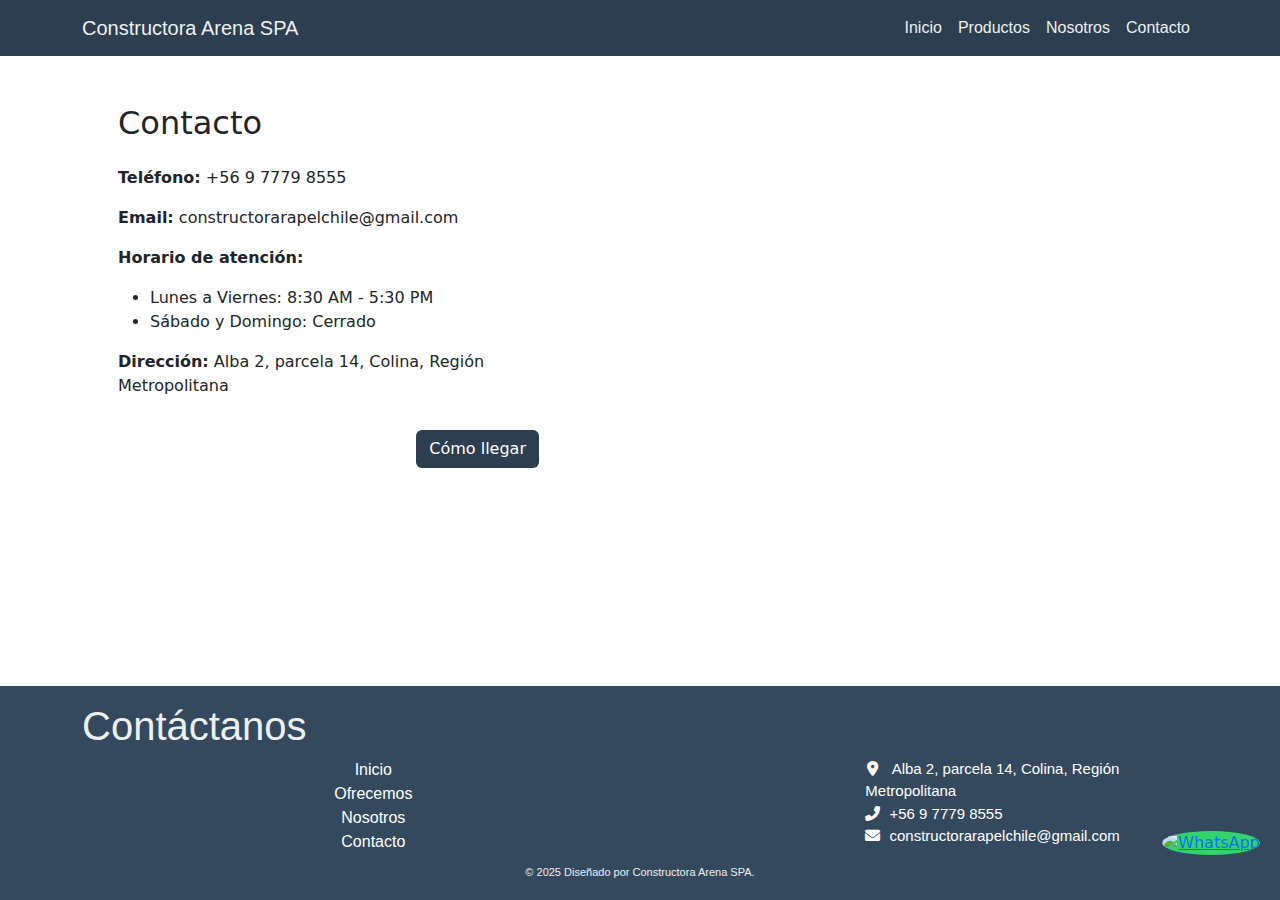
==== contacto.html @ 5fd33afd "a" ====
<!DOCTYPE html>
<html lang="en">

<head>
    <meta charset="UTF-8">
    <meta name="viewport" content="width=device-width, initial-scale=1.0">
    <title>Contacto - Constructora Arena SPA</title>
    <link rel="stylesheet" href="css/contacto.css">
    <link rel="stylesheet" href="css/paginas.css">
    <link href="https://cdn.jsdelivr.net/npm/bootstrap@5.3.0-alpha1/dist/css/bootstrap.min.css" rel="stylesheet">
    <script src="https://cdn.jsdelivr.net/npm/bootstrap@5.3.2/dist/js/bootstrap.bundle.min.js"></script>
    <script src="https://cdn.jsdelivr.net/npm/bootstrap@5.3.0-alpha1/dist/js/bootstrap.bundle.min.js"></script>
    <link href="https://cdnjs.cloudflare.com/ajax/libs/font-awesome/6.0.0-beta3/css/all.min.css" rel="stylesheet" />
</head>

<body>
    <header>
        <nav class="navbar navbar-expand-lg">
            <div class="container">
                <a class="navbar-brand" style="color: #ECF0F1;" href="index.html">Constructora Arena SPA</a>
                <button class="navbar-toggler" type="button" data-bs-toggle="collapse" data-bs-target="#navbarNav"
                    aria-controls="navbarNav" aria-expanded="false" aria-label="Toggle navigation">
                    <span class="navbar-toggler-icon"></span>
                </button>
                <div class="collapse navbar-collapse" id="navbarNav">
                    <ul class="navbar-nav ms-auto">
                        <li class="nav-item">
                            <a class="nav-link" style="color: #ECF0F1;" aria-current="page" href="index.html">Inicio</a>
                        </li>
                        <li class="nav-item">
                            <a class="nav-link" style="color: #ECF0F1;" href="productos.html">Productos</a>
                        </li>
                        <li class="nav-item">
                            <a class="nav-link" style="color: #ECF0F1;" href="nosotros.html">Nosotros</a>
                        </li>
                        <li class="nav-item">
                            <a class="nav-link" style="color: #ECF0F1;" href="contacto.html">Contacto</a>
                        </li>
                    </ul>
                </div>
            </div>
        </nav>
    </header>
    
    <div class="container p-5">
        <div class="row">
            <div class="col-md-5 col-12">
                <div>
                    <h2 class="mb-4">Contacto</h2>
                    <p><strong>Teléfono:</strong> +56 9 7779 8555</p>
                    <p><strong>Email:</strong> constructorarapelchile@gmail.com </p>
                    <p><strong>Horario de atención:</strong></p>
                    <ul>
                        <li>Lunes a Viernes: 8:30 AM - 5:30 PM</li>
                        <li>Sábado y Domingo: Cerrado</li>
                    </ul>
                    <div>
                        <p><strong>Dirección:</strong> Alba 2, parcela 14, Colina, Región Metropolitana</p>
                        <div class="text-end"><a
                                href="https://www.google.com/maps/dir/?api=1&destination=-33.2947533,-70.677269"
                                target="_blank" class="btn mt-3 text-white" style="background-color: #2C3E50;">
                                Cómo llegar
                            </a></div>
                    </div>
                </div>
            </div>

            <div class="col-md-7 col-12">
                <div id="map"></div>
            </div>
        </div>
    </div>

    <div class="whatsapp-button">
        <a href="https://wa.me/+56977798555" target="_blank" title="Chat con nosotros en WhatsApp">
            <img src="https://inewzak.github.io/ConstructoraArenaSPA/img/whatsapp.png" alt="WhatsApp"
                class="whatsapp-icon">
        </a>
    </div>

    <footer class="pt-3 pb-1">
        <div class="container-fluid">
            <div class="container">
                <h1>Contáctanos</h1>
            </div>
            <div class="row" style="justify-content: center;">
                <div class="col-md-5 col-12" style="text-align: center;">
                    <div>
                        <a href="index.html" class="color" style="text-decoration: none;">Inicio</a>
                    </div>
                    <div>
                        <a href="ofrecemos.html" class="color" style="text-decoration: none;">Ofrecemos</a>
                    </div>
                    <div>
                        <a href="nosotros.html" class="color" style="text-decoration: none;">Nosotros</a>
                    </div>
                    <div>
                        <a href="contacto.html" class="color" style="text-decoration: none;">Contacto</a>
                    </div>
                </div>
                <div class="col-md-2 col-12">
                </div>
                <div class="col-md-3 col-12">
                    <ul class="list-unstyled" style="font-size: 15px;">
                        <li>
                            <a href="https://maps.app.goo.gl/i2DkwwE69YTUJibTA" target="_blank" class="text-white"
                                style="text-decoration: none;">
                                <i class="fas fa-map-marker-alt" style="margin-right: 10px; margin-left: 2px;"></i>
                                Alba 2, parcela 14, Colina, Región Metropolitana
                            </a>
                        </li>
                        <li>
                            <a href="tel:+56977798555" class="text-white" style="text-decoration: none;">
                                <i class="fas fa-phone-alt" style="margin-right: 5px;"></i>
                                +56 9 7779 8555
                            </a>
                        </li>
                        <li>
                            <a href="mailto:constructorarapelchile@gmail.com" class="text-white"
                                style="text-decoration: none;">
                                <i class="fas fa-envelope" style="margin-right: 5px;"></i>
                                constructorarapelchile@gmail.com
                            </a>
                        </li>
                    </ul>
                </div>
            </div>
        </div>

        <div class="text-center" style="font-size: 11px;">
            <p>
                &copy; 2025 Diseñado por Constructora Arena SPA.
            </p>
        </div>
    </footer>

    <script async defer
        src="https://maps.googleapis.com/maps/api/js?key=AIzaSyDGBCN22sVVNXHF7bHfWYhNEEkiHYkF6pU&callback=initMap">
        </script>

    <script>
        function initMap() {
            const location = { lat: -33.2947533, lng: -70.677269 };
            const map = new google.maps.Map(document.getElementById("map"), {
                zoom: 14,
                center: location,
            });
            const marker = new google.maps.Marker({
                position: location,
                map: map,
                title: "Constructora Corralones SPA",
            });
        }
    </script>

</body>

</html>
---- css/contacto.css ----
div#map {
    height: 100%;
    width: 100%;
}
---- css/paginas.css ----
html, body {
    height: 100%;
    margin: 0;
}

body {
    font-family: 'Arial', sans-serif;
    background-color: #181818;
    color: #ECF0F1;
    margin: 0;
    padding: 0;
    height: 100%;
    display: flex;
    flex-direction: column;
}

header {
    background-color: #2C3E50 ;
    color: #ECF0F1;
    font-family: Arial, sans-serif;
    text-align: end;
    position: relative;
    z-index: 1;
}

footer {
    background-color: #34495E;
    font-family: Arial, sans-serif;
    color: #ECF0F1;
    margin-top: auto;
    padding: 10px 0;
}


.color {
    color: #FFFFFF;
}

.bordes {
    width: 100%;
    max-width: 1600px;
    margin: 0 auto;
    padding: 0 30px;
}

.full_center {
    align-content: center
}

.navbar-nav .nav-link {
    color: white;
}

.navbar-nav .nav-link:hover {
    color: white;
}

.whatsapp-button {
    position: fixed;
    bottom: 5%;
    right: 20px;
    z-index: 1000;
}

.whatsapp-icon {
    width: 60px;
    height: 60px;
    border-radius: 50% 50% 50% 50%;
    background-color: #32d36d;
    transition: transform 0.3s ease;
}

.whatsapp-icon:hover {
    transform: scale(1.1);
}

.blurred-background {
    position: relative;
    width: 100%;
    height: auto;
    background-color: #ffffff3f;
    backdrop-filter: blur(10px);
    display: flex;
    justify-content: center;
    align-items: center;
    color: white;
    text-align: center;
}

.blurred-background2 {
    background-color: #ffffff3f;
    backdrop-filter: blur(2px);
    color: white;
}
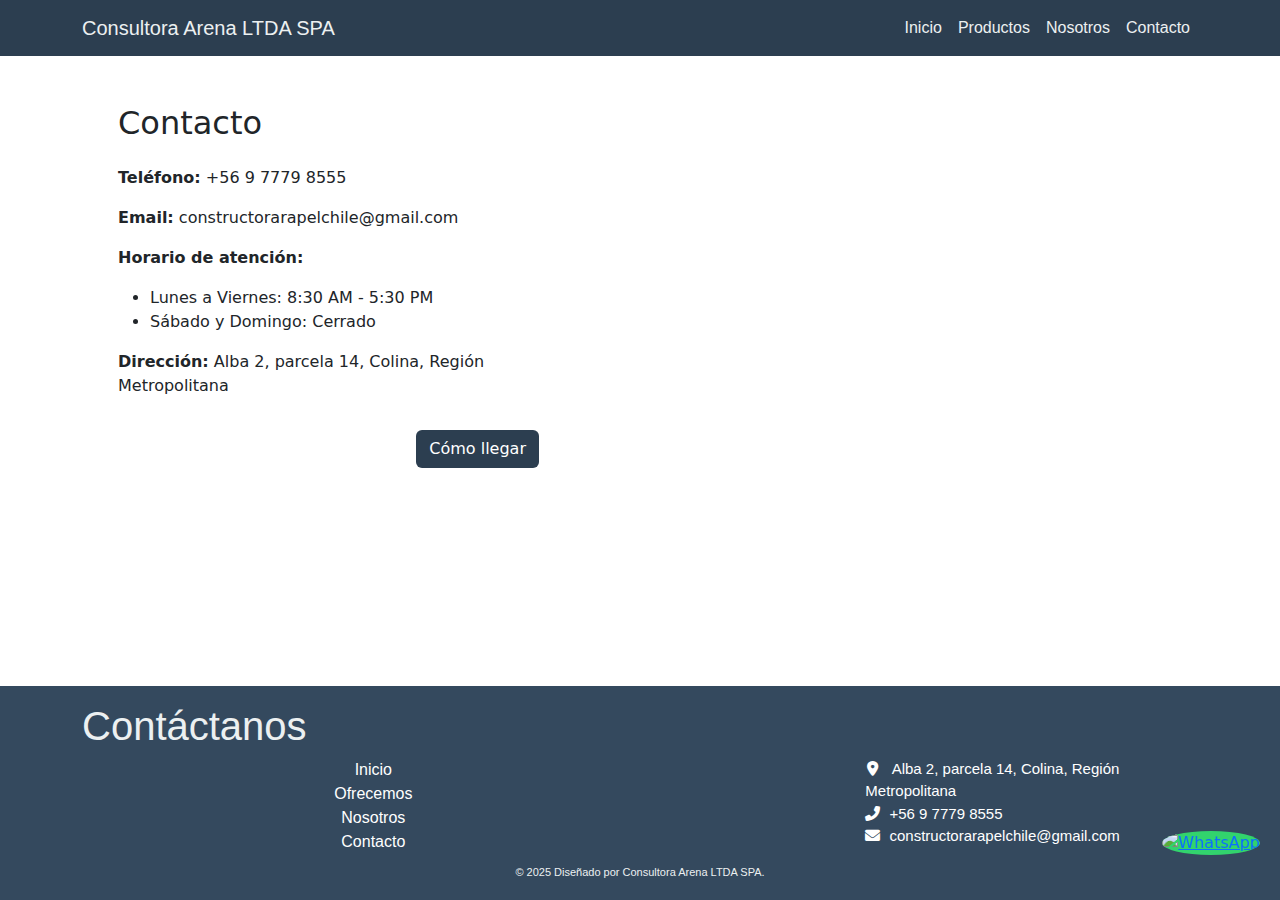
==== commit f4859240: "a" ====
--- a/contacto.html
+++ b/contacto.html
@@ -4,7 +4,7 @@
 <head>
     <meta charset="UTF-8">
     <meta name="viewport" content="width=device-width, initial-scale=1.0">
-    <title>Contacto - Constructora Arena SPA</title>
+    <title>Contacto - Consultora Arena LTDA SPA</title>
     <link rel="stylesheet" href="css/contacto.css">
     <link rel="stylesheet" href="css/paginas.css">
     <link href="https://cdn.jsdelivr.net/npm/bootstrap@5.3.0-alpha1/dist/css/bootstrap.min.css" rel="stylesheet">
@@ -17,7 +17,7 @@
     <header>
         <nav class="navbar navbar-expand-lg">
             <div class="container">
-                <a class="navbar-brand" style="color: #ECF0F1;" href="index.html">Constructora Arena SPA</a>
+                <a class="navbar-brand" style="color: #ECF0F1;" href="index.html">Consultora Arena LTDA SPA</a>
                 <button class="navbar-toggler" type="button" data-bs-toggle="collapse" data-bs-target="#navbarNav"
                     aria-controls="navbarNav" aria-expanded="false" aria-label="Toggle navigation">
                     <span class="navbar-toggler-icon"></span>
@@ -73,7 +73,7 @@
 
     <div class="whatsapp-button">
         <a href="https://wa.me/+56977798555" target="_blank" title="Chat con nosotros en WhatsApp">
-            <img src="https://inewzak.github.io/ConstructoraArenaSPA/img/whatsapp.png" alt="WhatsApp"
+            <img src="https://inewzak.github.io/ConsultoraArenaLtdaSPA/img/whatsapp.png" alt="WhatsApp"
                 class="whatsapp-icon">
         </a>
     </div>
@@ -129,7 +129,7 @@
 
         <div class="text-center" style="font-size: 11px;">
             <p>
-                &copy; 2025 Diseñado por Constructora Arena SPA.
+                &copy; 2025 Diseñado por Consultora Arena LTDA SPA.
             </p>
         </div>
     </footer>
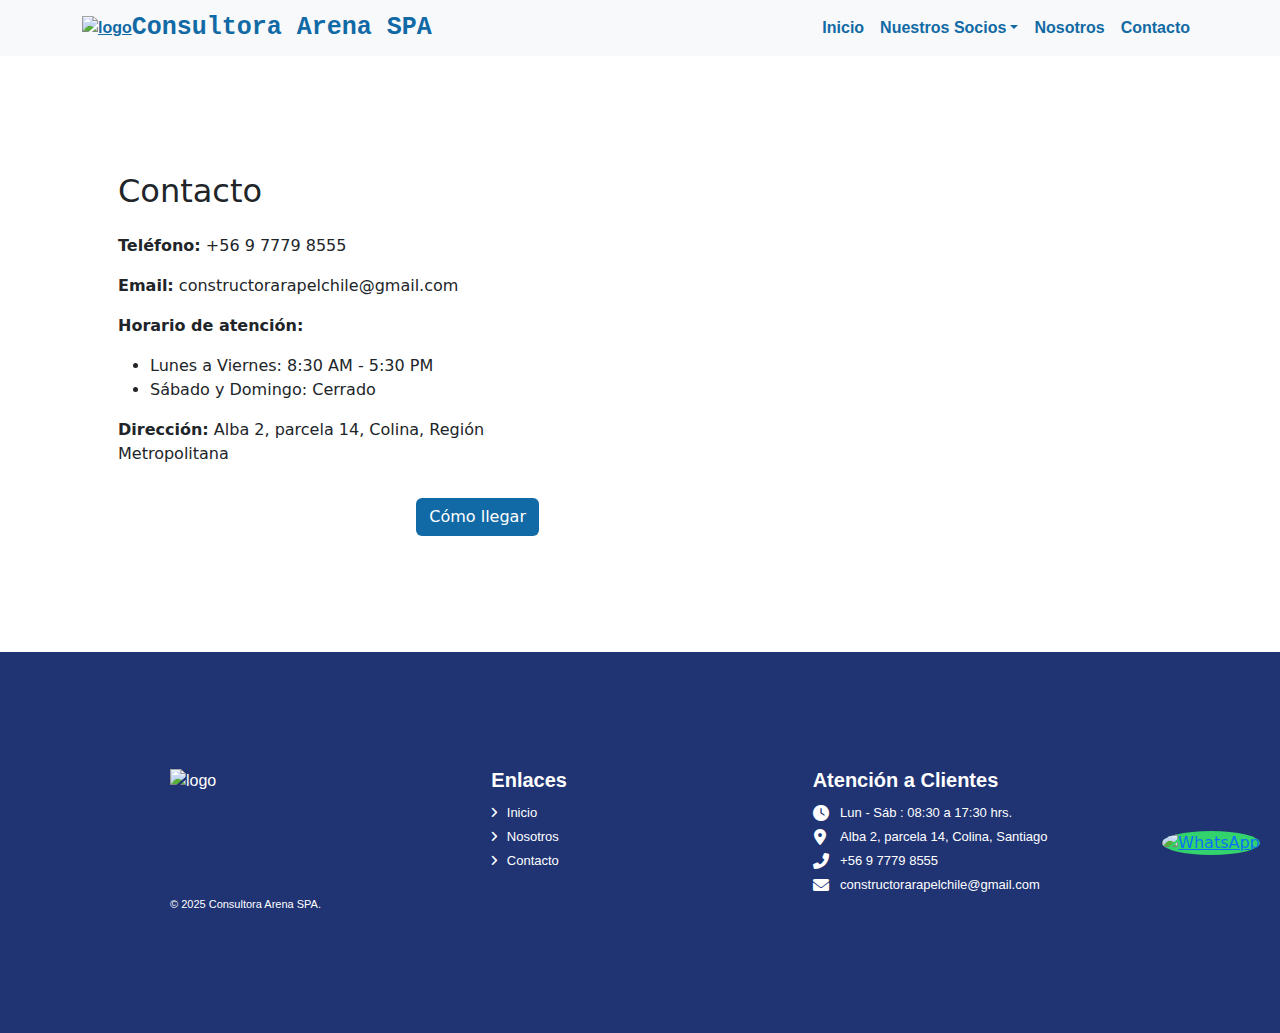
==== commit fde9cdbd: "a" ====
--- a/contacto.html
+++ b/contacto.html
@@ -4,47 +4,77 @@
 <head>
     <meta charset="UTF-8">
     <meta name="viewport" content="width=device-width, initial-scale=1.0">
-    <title>Contacto - Consultora Arena LTDA SPA</title>
+    <title>Contacto - Consultora Arena SPA</title>
     <link rel="stylesheet" href="css/contacto.css">
     <link rel="stylesheet" href="css/paginas.css">
     <link href="https://cdn.jsdelivr.net/npm/bootstrap@5.3.0-alpha1/dist/css/bootstrap.min.css" rel="stylesheet">
     <script src="https://cdn.jsdelivr.net/npm/bootstrap@5.3.2/dist/js/bootstrap.bundle.min.js"></script>
     <script src="https://cdn.jsdelivr.net/npm/bootstrap@5.3.0-alpha1/dist/js/bootstrap.bundle.min.js"></script>
     <link href="https://cdnjs.cloudflare.com/ajax/libs/font-awesome/6.0.0-beta3/css/all.min.css" rel="stylesheet" />
+    <script src="https://cdn.jsdelivr.net/npm/bootstrap@5.3.0/dist/js/bootstrap.bundle.min.js"></script>
 </head>
 
 <body>
     <header>
-        <nav class="navbar navbar-expand-lg">
+        <nav class="navbar navbar-expand-lg bg-body-tertiary">
             <div class="container">
-                <a class="navbar-brand" style="color: #ECF0F1;" href="index.html">Consultora Arena LTDA SPA</a>
+                <a href="index.html"><img
+                        src="https://inewzak.github.io/ImportadoraSanVicenteSPA/img/logo_inmobiliaria.png" alt="logo"
+                        class="logo"></a>
+                        <a href="index.html" class="nombre_empresa">Consultora Arena SPA</a>
                 <button class="navbar-toggler" type="button" data-bs-toggle="collapse" data-bs-target="#navbarNav"
                     aria-controls="navbarNav" aria-expanded="false" aria-label="Toggle navigation">
                     <span class="navbar-toggler-icon"></span>
                 </button>
                 <div class="collapse navbar-collapse" id="navbarNav">
-                    <ul class="navbar-nav ms-auto">
+                    <ul class="navbar-nav ms-auto mb-2 mb-lg-0">
                         <li class="nav-item">
-                            <a class="nav-link" style="color: #ECF0F1;" aria-current="page" href="index.html">Inicio</a>
+                            <a class="nav-link" aria-current="page" href="index.html">Inicio</a>
+                        </li>
+                        <li class="nav-item dropdown">
+                            <a class="nav-link dropdown-toggle" data-bs-toggle="dropdown" href="#">Nuestros Socios</a>
+                            <ul class="dropdown-menu">
+                                <h6>Constructoras</h6>
+                                <li><a class="dropdown-item"
+                                        href="https://inewzak.github.io/ConstructoraArenaLtdaLimitada/">
+                                        Arena LTDA Limitada</a></li>
+                                <li><a class="dropdown-item"
+                                        href="https://inewzak.github.io/ConstructoraCorralonesSPA/">
+                                        Corralones SPA</a></li>
+                                <li><a class="dropdown-item" href="https://inewzak.github.io/ConstructoraLasBrisasSPA/">
+                                        Las
+                                        Brisas SPA</a></li>
+                                <li><a class="dropdown-item" href="https://inewzak.github.io/ConstructoraPttSPA/"> PTT
+                                        SPA</a>
+                                </li>
+                                <li><a class="dropdown-item" href="https://inewzak.github.io/ConstructoraRapelSPA/">
+                                        Rapel
+                                        SPA</a>
+                                    </li>
+                                <li>
+                                    <hr class="dropdown-divider">
+                                </li>
+                                <h6>Importadora</h6>
+                                <li><a class="dropdown-item" href="https://inewzak.github.io/ImportadoraSanVicenteSPA/">San Vicente SPA</a>
+                                </li>
+                            </ul>
                         </li>
                         <li class="nav-item">
-                            <a class="nav-link" style="color: #ECF0F1;" href="productos.html">Productos</a>
+                            <a class="nav-link" href="nosotros.html">Nosotros</a>
                         </li>
                         <li class="nav-item">
-                            <a class="nav-link" style="color: #ECF0F1;" href="nosotros.html">Nosotros</a>
-                        </li>
-                        <li class="nav-item">
-                            <a class="nav-link" style="color: #ECF0F1;" href="contacto.html">Contacto</a>
+                            <a class="nav-link" href="contacto.html">Contacto</a>
                         </li>
                     </ul>
                 </div>
             </div>
         </nav>
     </header>
-    
+
+
     <div class="container p-5">
         <div class="row">
-            <div class="col-md-5 col-12">
+            <div class="col-md-5 col-12" style="align-content: center;">
                 <div>
                     <h2 class="mb-4">Contacto</h2>
                     <p><strong>Teléfono:</strong> +56 9 7779 8555</p>
@@ -58,7 +88,7 @@
                         <p><strong>Dirección:</strong> Alba 2, parcela 14, Colina, Región Metropolitana</p>
                         <div class="text-end"><a
                                 href="https://www.google.com/maps/dir/?api=1&destination=-33.2947533,-70.677269"
-                                target="_blank" class="btn mt-3 text-white" style="background-color: #2C3E50;">
+                                target="_blank" class="btn mt-3 text-white" style="background-color: #116aa5;">
                                 Cómo llegar
                             </a></div>
                     </div>
@@ -73,64 +103,68 @@
 
     <div class="whatsapp-button">
         <a href="https://wa.me/+56977798555" target="_blank" title="Chat con nosotros en WhatsApp">
-            <img src="https://inewzak.github.io/ConsultoraArenaLtdaSPA/img/whatsapp.png" alt="WhatsApp"
+            <img src="https://inewzak.github.io/ConstructoraPttSPA/img/whatsapp.png" alt="WhatsApp"
                 class="whatsapp-icon">
         </a>
     </div>
 
-    <footer class="pt-3 pb-1">
+    <footer class="pt-3 pb-1" style="background-color: #203474;">
         <div class="container-fluid">
-            <div class="container">
-                <h1>Contáctanos</h1>
-            </div>
-            <div class="row" style="justify-content: center;">
-                <div class="col-md-5 col-12" style="text-align: center;">
-                    <div>
-                        <a href="index.html" class="color" style="text-decoration: none;">Inicio</a>
+            <div class="container" style="padding: 100px;">
+                <div class="row" style="justify-content: center;">
+                    <div class="col-md-4 col-12"><img src="https://inewzak.github.io/ImportadoraSanVicenteSPA/img/logo_inmobiliaria.png" alt="logo"
+                        class="logo">
                     </div>
-                    <div>
-                        <a href="ofrecemos.html" class="color" style="text-decoration: none;">Ofrecemos</a>
+                    <div class="col-md-4 col-12">
+                        <h5 style="font-weight: bold;">Enlaces</h5>
+                        <div>
+                            <i class='fas fa-angle-right icon2'></i> <a href="index.html"
+                                style="text-decoration: none;">Inicio</a>
+                        </div>
+                        <div>
+                            <i class='fas fa-angle-right icon2'></i> <a href="nosotros.html"
+                                style="text-decoration: none;">Nosotros</a>
+                        </div>
+                        <div>
+                            <i class='fas fa-angle-right icon2'></i> <a href="contacto.html"
+                                style="text-decoration: none;">Contacto</a>
+                        </div>
                     </div>
-                    <div>
-                        <a href="nosotros.html" class="color" style="text-decoration: none;">Nosotros</a>
-                    </div>
-                    <div>
-                        <a href="contacto.html" class="color" style="text-decoration: none;">Contacto</a>
+                    <div class="col-md-4 col-12">
+                        <h5 style="font-weight: bold;">Atención a Clientes</h5>
+                        <div>
+                            <i class="fa-solid fa-clock icon"></i>
+                            <a href="index.html" target="_blank" style="text-decoration: none;">
+                                Lun - Sáb : 08:30 a 17:30 hrs.
+                            </a>
+                        </div>
+                        <div>
+                            <i class="fas fa-map-marker-alt icon"></i>
+                            <a href="https://maps.app.goo.gl/i2DkwwE69YTUJibTA" target="_blank"
+                                style="text-decoration: none;">
+                                Alba 2, parcela 14, Colina, Santiago
+                            </a>
+                        </div>
+                        <div>
+                            <i class="fas fa-phone-alt icon"></i>
+                            <a href="tel:+56977798555" style="text-decoration: none;">
+                                +56 9 7779 8555
+                            </a>
+                        </div>
+                        <div>
+                            <i class="fas fa-envelope icon"></i>
+                            <a href="mailto:constructorarapelchile@gmail.com" style="text-decoration: none;">
+                                constructorarapelchile@gmail.com
+                            </a>
+                        </div>
                     </div>
                 </div>
-                <div class="col-md-2 col-12">
-                </div>
-                <div class="col-md-3 col-12">
-                    <ul class="list-unstyled" style="font-size: 15px;">
-                        <li>
-                            <a href="https://maps.app.goo.gl/i2DkwwE69YTUJibTA" target="_blank" class="text-white"
-                                style="text-decoration: none;">
-                                <i class="fas fa-map-marker-alt" style="margin-right: 10px; margin-left: 2px;"></i>
-                                Alba 2, parcela 14, Colina, Región Metropolitana
-                            </a>
-                        </li>
-                        <li>
-                            <a href="tel:+56977798555" class="text-white" style="text-decoration: none;">
-                                <i class="fas fa-phone-alt" style="margin-right: 5px;"></i>
-                                +56 9 7779 8555
-                            </a>
-                        </li>
-                        <li>
-                            <a href="mailto:constructorarapelchile@gmail.com" class="text-white"
-                                style="text-decoration: none;">
-                                <i class="fas fa-envelope" style="margin-right: 5px;"></i>
-                                constructorarapelchile@gmail.com
-                            </a>
-                        </li>
-                    </ul>
+                <div style="font-size: 11px;">
+                    <p>
+                        &copy; 2025 Consultora Arena SPA.
+                    </p>
                 </div>
             </div>
-        </div>
-
-        <div class="text-center" style="font-size: 11px;">
-            <p>
-                &copy; 2025 Diseñado por Consultora Arena LTDA SPA.
-            </p>
         </div>
     </footer>
 
@@ -148,7 +182,7 @@
             const marker = new google.maps.Marker({
                 position: location,
                 map: map,
-                title: "Constructora Corralones SPA",
+                title: "Importadora San Vicente SPA",
             });
         }
     </script>
--- a/css/contacto.css
+++ b/css/contacto.css
@@ -1,4 +1,4 @@
 div#map {
-    height: 100%;
+    height: 500px;
     width: 100%;
 }--- a/css/paginas.css
+++ b/css/paginas.css
@@ -5,8 +5,8 @@
 
 body {
     font-family: 'Arial', sans-serif;
-    background-color: #181818;
-    color: #ECF0F1;
+    color: black;
+    font-weight: bold;
     margin: 0;
     padding: 0;
     height: 100%;
@@ -15,44 +15,71 @@
 }
 
 header {
-    background-color: #2C3E50 ;
-    color: #ECF0F1;
     font-family: Arial, sans-serif;
-    text-align: end;
+    color: #116aa5;
+    font-weight: bold;
     position: relative;
     z-index: 1;
 }
 
+header h6 {
+    margin-left: 5%;
+    font-weight: bold;
+    color: #005892 !important;
+}
+
+header ul a {
+    font-size: 15px;
+}
+
+header a {
+    color: #116aa5 !important;
+}
+
+header img {
+    height: 100%;
+    width: 150px;
+}
+
 footer {
-    background-color: #34495E;
     font-family: Arial, sans-serif;
-    color: #ECF0F1;
+    color: white;
     margin-top: auto;
     padding: 10px 0;
 }
 
-
-.color {
-    color: #FFFFFF;
+footer a {
+    color: white !important;
+    font-size: 13px;
 }
 
-.bordes {
-    width: 100%;
-    max-width: 1600px;
-    margin: 0 auto;
-    padding: 0 30px;
+.letra {
+    font-family: 'Times New Roman', Times, serif;
+    font-weight: bold;
 }
 
-.full_center {
-    align-content: center
+.letra2 {
+    font-family: 'Courier New', Courier, monospace;
+    font-weight: bold;
 }
 
-.navbar-nav .nav-link {
-    color: white;
+.icon {
+    width: 15px;
+    height: 15px;
+    display: inline-block;
+    text-align: center;
+    vertical-align: middle;
+    margin-right: 8px;
+    color: inherit;
 }
 
-.navbar-nav .nav-link:hover {
-    color: white;
+.icon2 {
+    font-size: 12px;
+    display: inline-block;
+    text-align: center;
+    vertical-align: middle;
+    margin-right: 5px;
+    color: inherit;
 }
 
 .whatsapp-button {
@@ -74,21 +101,24 @@
     transform: scale(1.1);
 }
 
-.blurred-background {
-    position: relative;
-    width: 100%;
-    height: auto;
-    background-color: #ffffff3f;
-    backdrop-filter: blur(10px);
-    display: flex;
-    justify-content: center;
-    align-items: center;
-    color: white;
-    text-align: center;
+.logo {
+    height: 180px;
+    width: 80%;
 }
 
-.blurred-background2 {
-    background-color: #ffffff3f;
-    backdrop-filter: blur(2px);
-    color: white;
+footer div#map {
+    height: 250px;
+    width: 100%;
+}
+
+.final {
+    margin-bottom: 100px;
+}
+
+.nombre_empresa {
+    text-decoration: none; 
+    color: #116aa5; 
+    font-size: 25px; 
+    font-weight: 600;
+    font-family: 'Courier New', Courier, monospace;
 }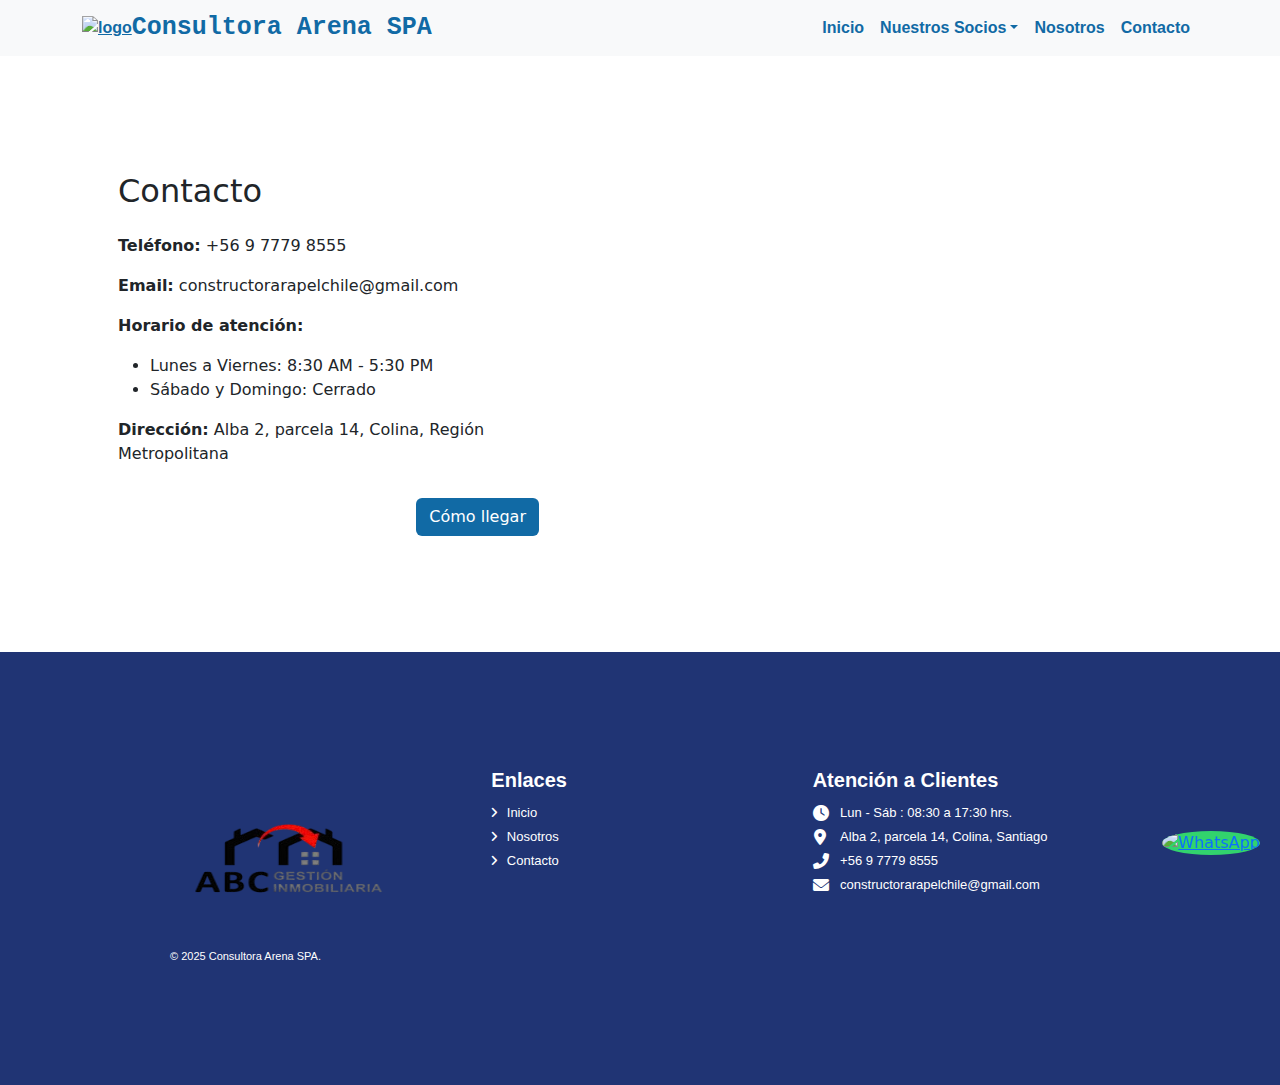
==== commit 05712a48: "a" ====
--- a/contacto.html
+++ b/contacto.html
@@ -21,7 +21,7 @@
                 <a href="index.html"><img
                         src="https://inewzak.github.io/ImportadoraSanVicenteSPA/img/logo_inmobiliaria.png" alt="logo"
                         class="logo"></a>
-                        <a href="index.html" class="nombre_empresa">Consultora Arena SPA</a>
+                <a href="index.html" class="nombre_empresa">Consultora Arena SPA</a>
                 <button class="navbar-toggler" type="button" data-bs-toggle="collapse" data-bs-target="#navbarNav"
                     aria-controls="navbarNav" aria-expanded="false" aria-label="Toggle navigation">
                     <span class="navbar-toggler-icon"></span>
@@ -50,12 +50,13 @@
                                 <li><a class="dropdown-item" href="https://inewzak.github.io/ConstructoraRapelSPA/">
                                         Rapel
                                         SPA</a>
-                                    </li>
+                                </li>
                                 <li>
                                     <hr class="dropdown-divider">
                                 </li>
                                 <h6>Importadora</h6>
-                                <li><a class="dropdown-item" href="https://inewzak.github.io/ImportadoraSanVicenteSPA/">San Vicente SPA</a>
+                                <li><a class="dropdown-item"
+                                        href="https://inewzak.github.io/ImportadoraSanVicenteSPA/">San Vicente SPA</a>
                                 </li>
                             </ul>
                         </li>
@@ -112,8 +113,7 @@
         <div class="container-fluid">
             <div class="container" style="padding: 100px;">
                 <div class="row" style="justify-content: center;">
-                    <div class="col-md-4 col-12"><img src="https://inewzak.github.io/ImportadoraSanVicenteSPA/img/logo_inmobiliaria.png" alt="logo"
-                        class="logo">
+                    <div class="col-md-4 col-12"><img src="https://inewzak.github.io/ConsultoraArenaSPA/img/logo_inmobiliaria2.png" class="logo">
                     </div>
                     <div class="col-md-4 col-12">
                         <h5 style="font-weight: bold;">Enlaces</h5>
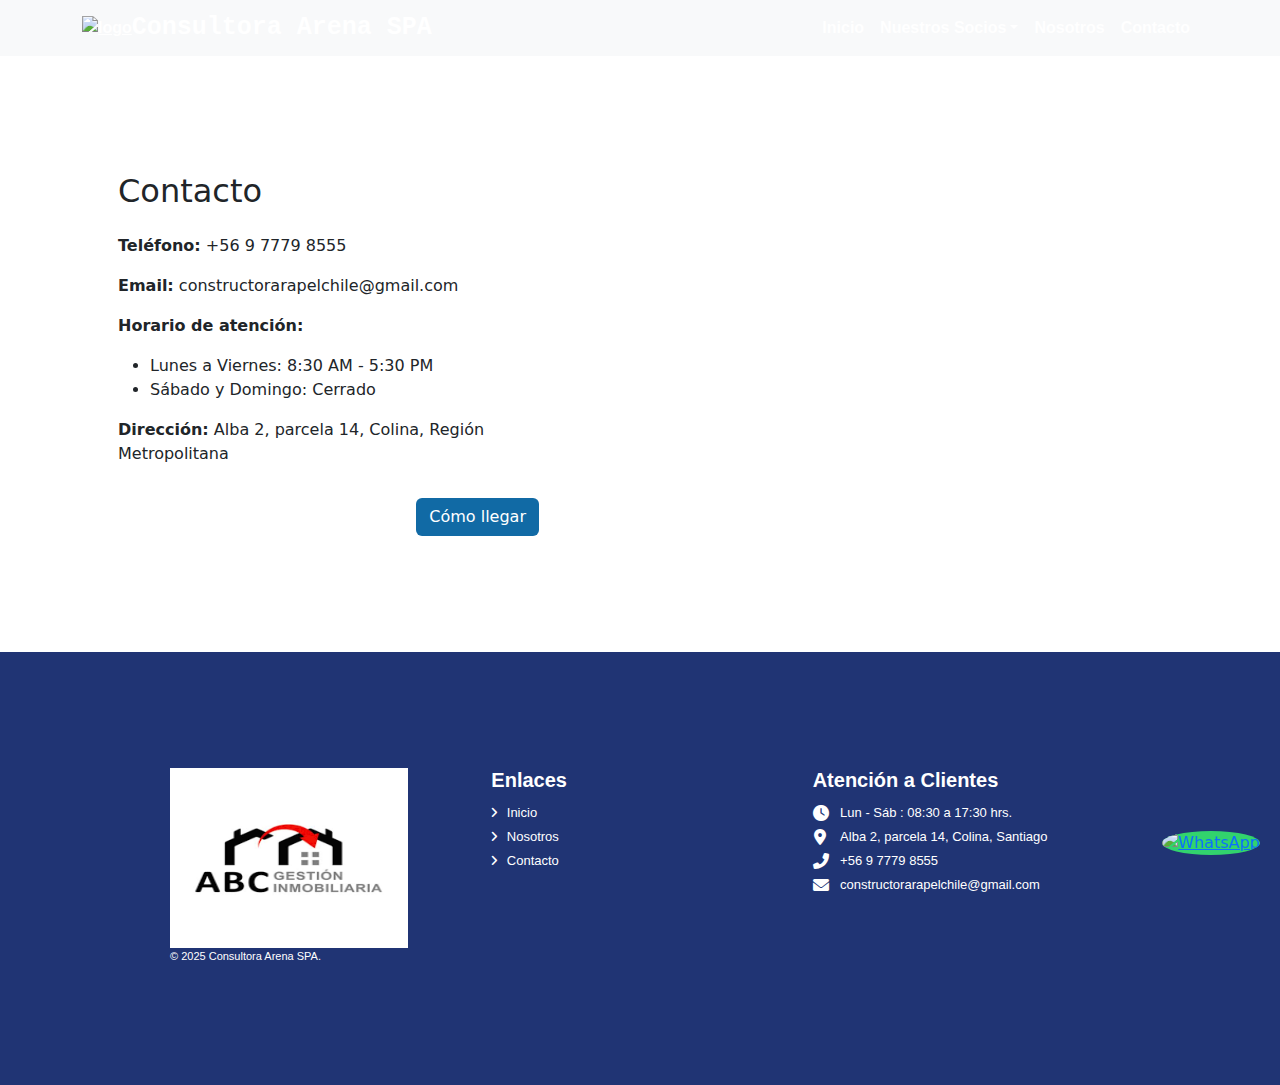
==== commit 8ed4916d: "a" ====
--- a/contacto.html
+++ b/contacto.html
@@ -113,7 +113,7 @@
         <div class="container-fluid">
             <div class="container" style="padding: 100px;">
                 <div class="row" style="justify-content: center;">
-                    <div class="col-md-4 col-12"><img src="https://inewzak.github.io/ConsultoraArenaSPA/img/logo_inmobiliaria2.png" class="logo">
+                    <div class="col-md-4 col-12"><img src="https://inewzak.github.io/ConsultoraArenaSPA/img/logo_inmobiliaria.png" class="logo">
                     </div>
                     <div class="col-md-4 col-12">
                         <h5 style="font-weight: bold;">Enlaces</h5>
--- a/css/paginas.css
+++ b/css/paginas.css
@@ -15,8 +15,9 @@
 }
 
 header {
+    background-color: rgb(51, 51, 51);
     font-family: Arial, sans-serif;
-    color: #116aa5;
+    color: #ffffff;
     font-weight: bold;
     position: relative;
     z-index: 1;
@@ -25,7 +26,7 @@
 header h6 {
     margin-left: 5%;
     font-weight: bold;
-    color: #005892 !important;
+    color: #ffffff !important;
 }
 
 header ul a {
@@ -33,15 +34,16 @@
 }
 
 header a {
-    color: #116aa5 !important;
+    color: #ffffff !important;
 }
 
 header img {
-    height: 100%;
-    width: 150px;
+    height: 80px;
+    width: 100%;
 }
 
 footer {
+    background-color: rgb(85, 85, 85);
     font-family: Arial, sans-serif;
     color: white;
     margin-top: auto;
@@ -117,7 +119,7 @@
 
 .nombre_empresa {
     text-decoration: none; 
-    color: #116aa5; 
+    color: #ffffff; 
     font-size: 25px; 
     font-weight: 600;
     font-family: 'Courier New', Courier, monospace;
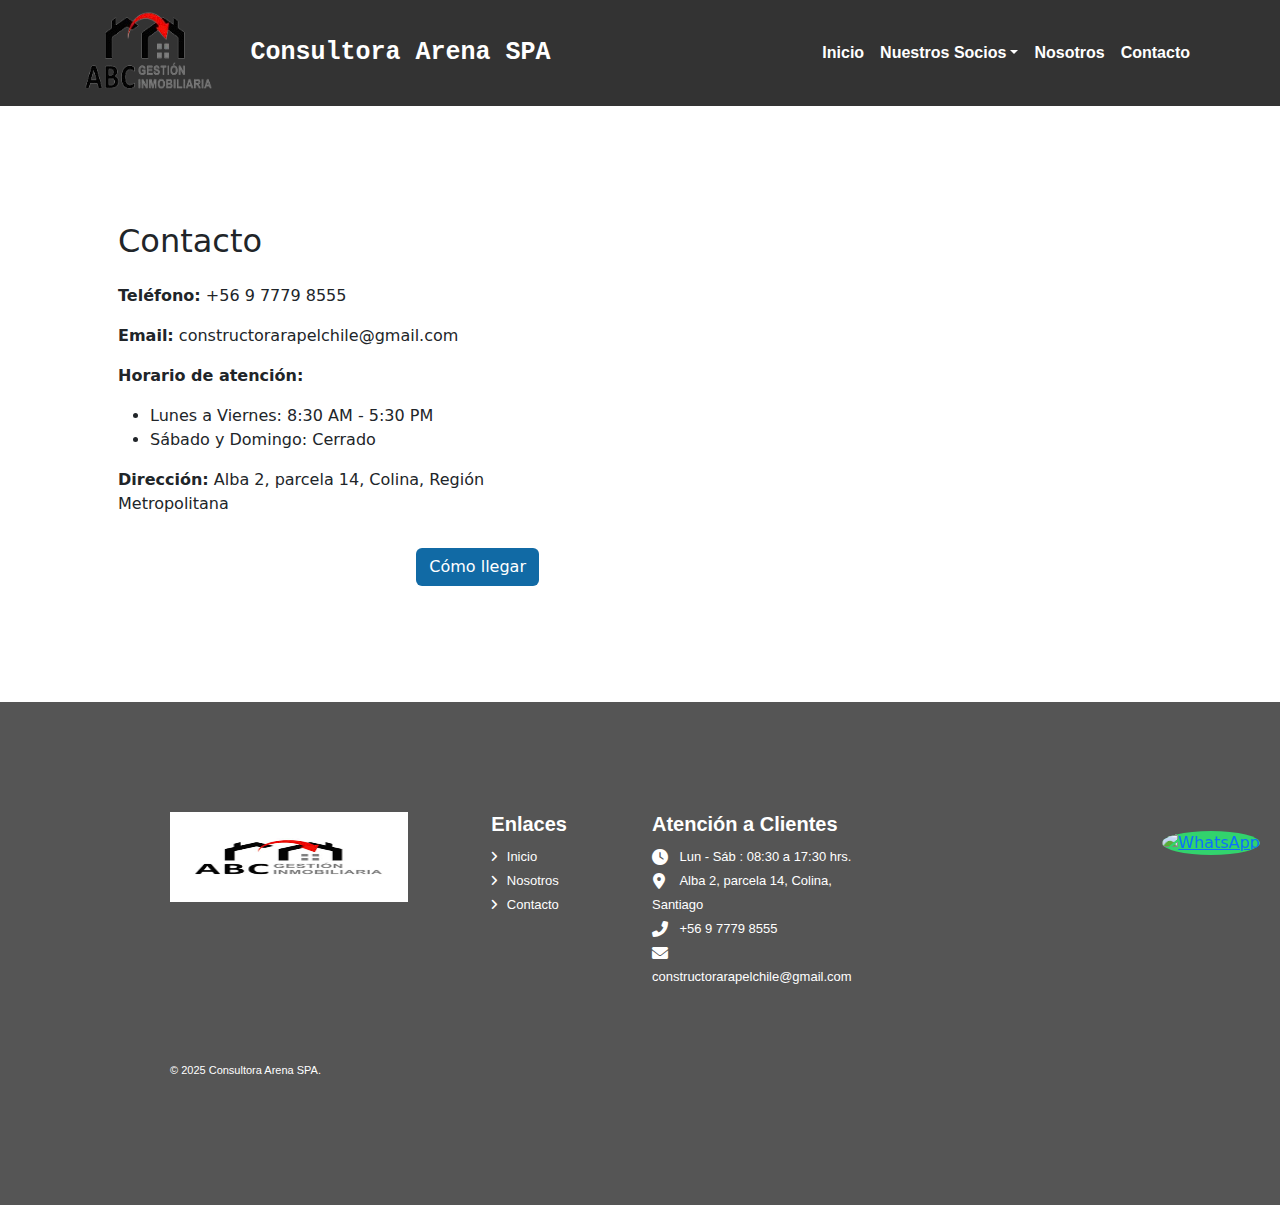
==== commit 6f5b7ccb: "a" ====
--- a/contacto.html
+++ b/contacto.html
@@ -16,11 +16,9 @@
 
 <body>
     <header>
-        <nav class="navbar navbar-expand-lg bg-body-tertiary">
+        <nav class="navbar navbar-expand-lg">
             <div class="container">
-                <a href="index.html"><img
-                        src="https://inewzak.github.io/ImportadoraSanVicenteSPA/img/logo_inmobiliaria.png" alt="logo"
-                        class="logo"></a>
+                <a href="index.html"><img src="https://inewzak.github.io/ConsultoraArenaSPA/img/logo_inmobiliaria2.png" alt="logo" class="logo"></a>
                 <a href="index.html" class="nombre_empresa">Consultora Arena SPA</a>
                 <button class="navbar-toggler" type="button" data-bs-toggle="collapse" data-bs-target="#navbarNav"
                     aria-controls="navbarNav" aria-expanded="false" aria-label="Toggle navigation">
@@ -109,13 +107,15 @@
         </a>
     </div>
 
-    <footer class="pt-3 pb-1" style="background-color: #203474;">
+    <footer>
         <div class="container-fluid">
             <div class="container" style="padding: 100px;">
                 <div class="row" style="justify-content: center;">
-                    <div class="col-md-4 col-12"><img src="https://inewzak.github.io/ConsultoraArenaSPA/img/logo_inmobiliaria.png" class="logo">
+                    <div class="col-md-4 col-12"><img
+                            src="https://inewzak.github.io/ConsultoraArenaSPA/img/logo_inmobiliaria.png"
+                            alt="logo" class="logo">
                     </div>
-                    <div class="col-md-4 col-12">
+                    <div class="col-md-2 col-12">
                         <h5 style="font-weight: bold;">Enlaces</h5>
                         <div>
                             <i class='fas fa-angle-right icon2'></i> <a href="index.html"
@@ -130,7 +130,7 @@
                                 style="text-decoration: none;">Contacto</a>
                         </div>
                     </div>
-                    <div class="col-md-4 col-12">
+                    <div class="col-md-3 col-12">
                         <h5 style="font-weight: bold;">Atención a Clientes</h5>
                         <div>
                             <i class="fa-solid fa-clock icon"></i>
@@ -157,6 +157,10 @@
                                 constructorarapelchile@gmail.com
                             </a>
                         </div>
+                    </div>
+
+                    <div class="col-md-3 col-12">
+                        <div id="map"></div>
                     </div>
                 </div>
                 <div style="font-size: 11px;">
--- a/css/paginas.css
+++ b/css/paginas.css
@@ -27,6 +27,10 @@
     margin-left: 5%;
     font-weight: bold;
     color: #ffffff !important;
+}
+
+ header ul li ul{
+    background-color: rgb(85, 85, 85)!important;
 }
 
 header ul a {
@@ -104,7 +108,7 @@
 }
 
 .logo {
-    height: 180px;
+    height: 90px;
     width: 80%;
 }
 
